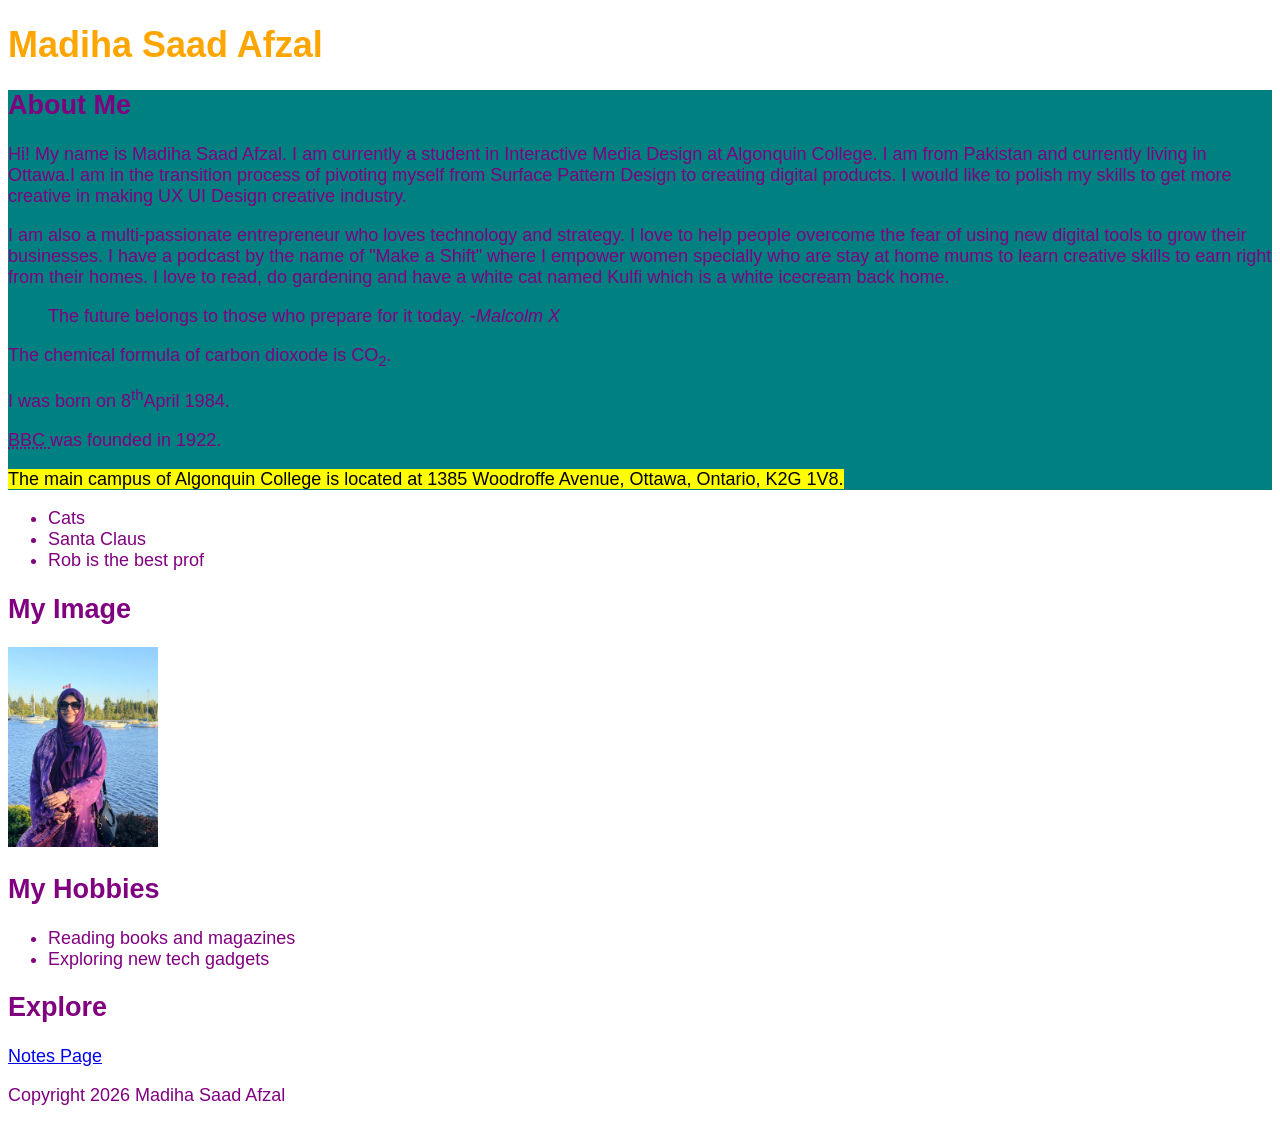
==== html-assignment/index.html @ da4be90a "Added class sector to main heading" ====
<!DOCTYPE html>
<html lang="en">
<head>
    <meta charset="UTF-8">
    <meta name="viewport" content="width=device-width, initial-scale=1.0">

    <title>HTML Assignment</title>
</head>
<body>
    <header>

         <link rel="stylesheet" href="css/main.css">

         
         
        <h1 class="site title">Madiha Saad Afzal</h1>
   

        <section class="header">

   

    <article>
        <h2>About Me</h2>
        <p>Hi! My name is Madiha Saad Afzal. I am currently a student in Interactive Media Design at Algonquin College. I am from Pakistan and currently living in Ottawa.I am in the transition process of pivoting myself from Surface Pattern Design to creating digital products. I would like to polish my skills to get more creative in making UX UI Design creative industry. </p>

        <p>I am also a multi-passionate entrepreneur who loves technology and strategy. I love to help people overcome the fear of using new digital tools to grow their businesses. I have a podcast by the name of "Make a Shift" where I empower women specially who are stay at home mums to learn creative skills to earn right from their homes. I love to read, do gardening and have a white cat named Kulfi which is a white icecream back home.</p>

        <blockquote>The future belongs to those who prepare for it today.  -<cite>Malcolm X</cite></blockquote>
        <p>The chemical formula of carbon dioxode is CO<sub>2</sub>.</p>
        <p>I was born on 8<sup>th</sup>April 1984.</p>
        <p><abbr title="British Broadcast Corporation">BBC </abbr>was founded in 1922.</p>
        <mark>The main campus of Algonquin College is located at 1385 Woodroffe Avenue, Ottawa, Ontario, K2G 1V8.</mark>

         </header>
</section>

        <ul>
            <li>Cats</li>
            <li>Santa Claus</li>
            <li>Rob is the best prof</li> 
        </ul>
    </article>

    <section>
        <h2>My Image</h2>
        <article>
            <img src="images/madihapic.jpg" alt="Madiha picture" width="150" height="200" title="Madiha posing for a picture">
        </article>
    </section>

    <section>
        <h2>My Hobbies</h2>
        <ul>
            <li>Reading books and magazines</li>
            <li>Exploring new tech gadgets</li>
        </ul>
    </section>

     <header>
    <h2>Explore</h2>
    <p><a href="notes.html">Notes Page</a></p>
    
    </header>
    <footer>
        <section class="footer"></section>
        <p>Copyright 2026 Madiha Saad Afzal</p>
        </section>
    </footer>
    
</body>
</html>
---- html-assignment/css/main.css ----
body{
    color: purple;
    font-family:Arial, Helvetica, sans-serif;
    font-size: 18px;
}

.header {
    background-color: teal;
}

.footer {
    background-color: teal;
}

h1 {
    color: orange;
}
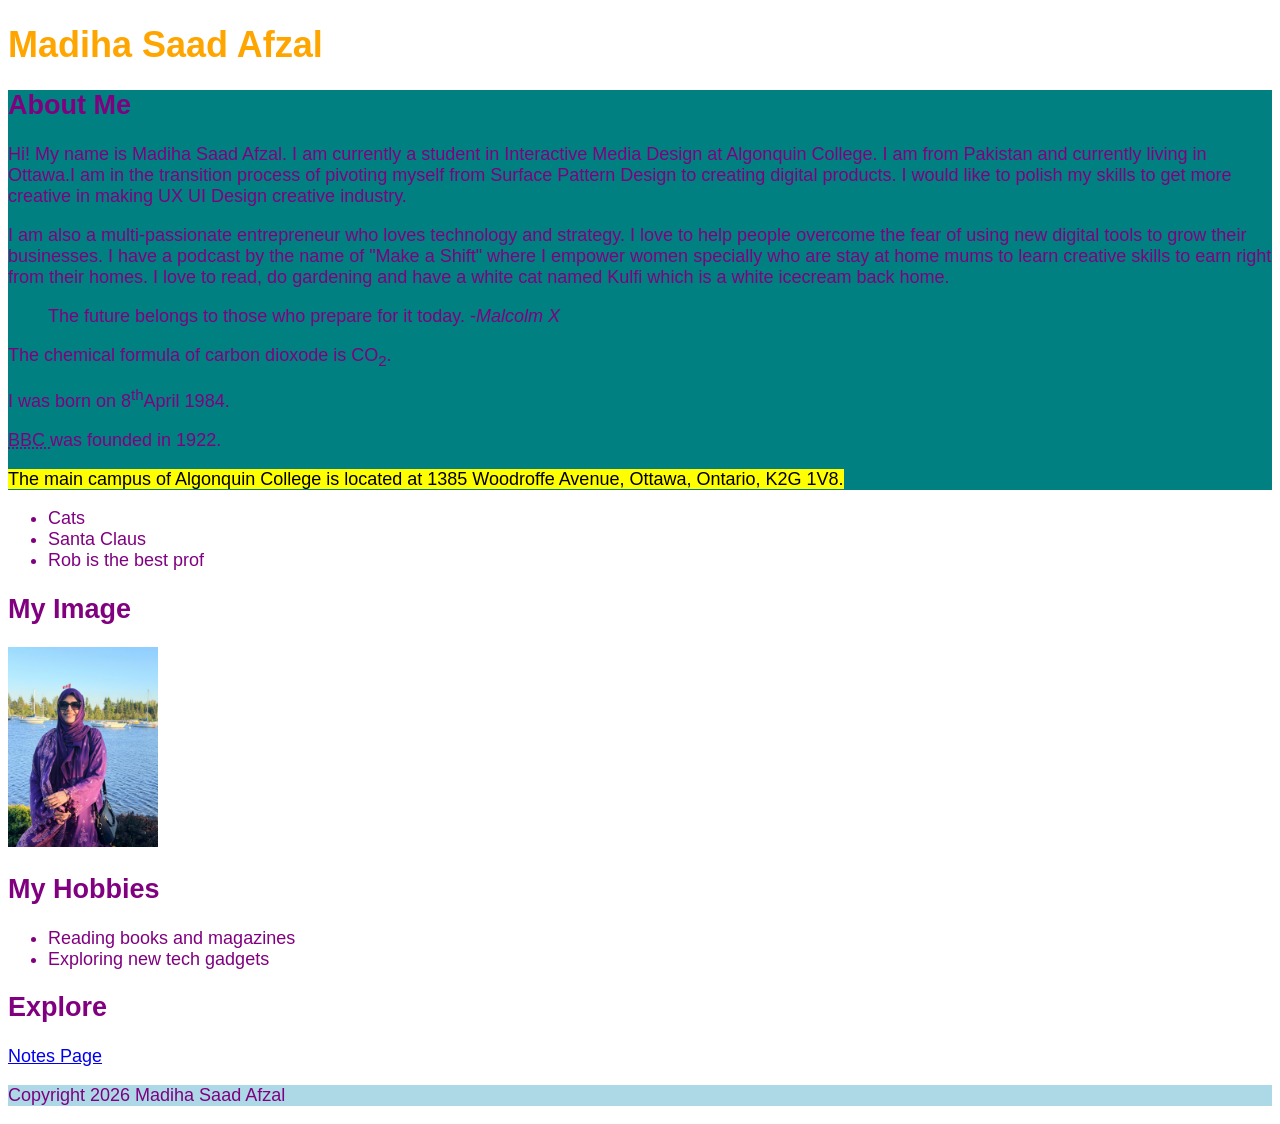
==== commit ea1951d9: "changed bg color of footer to orange" ====
--- a/html-assignment/index.html
+++ b/html-assignment/index.html
@@ -62,8 +62,9 @@
     <p><a href="notes.html">Notes Page</a></p>
     
     </header>
+
     <footer>
-        <section class="footer"></section>
+        <section class="footer">
         <p>Copyright 2026 Madiha Saad Afzal</p>
         </section>
     </footer>
--- a/html-assignment/css/main.css
+++ b/html-assignment/css/main.css
@@ -9,7 +9,7 @@
 }
 
 .footer {
-    background-color: teal;
+    background-color: lightblue;
 }
 
 h1 {
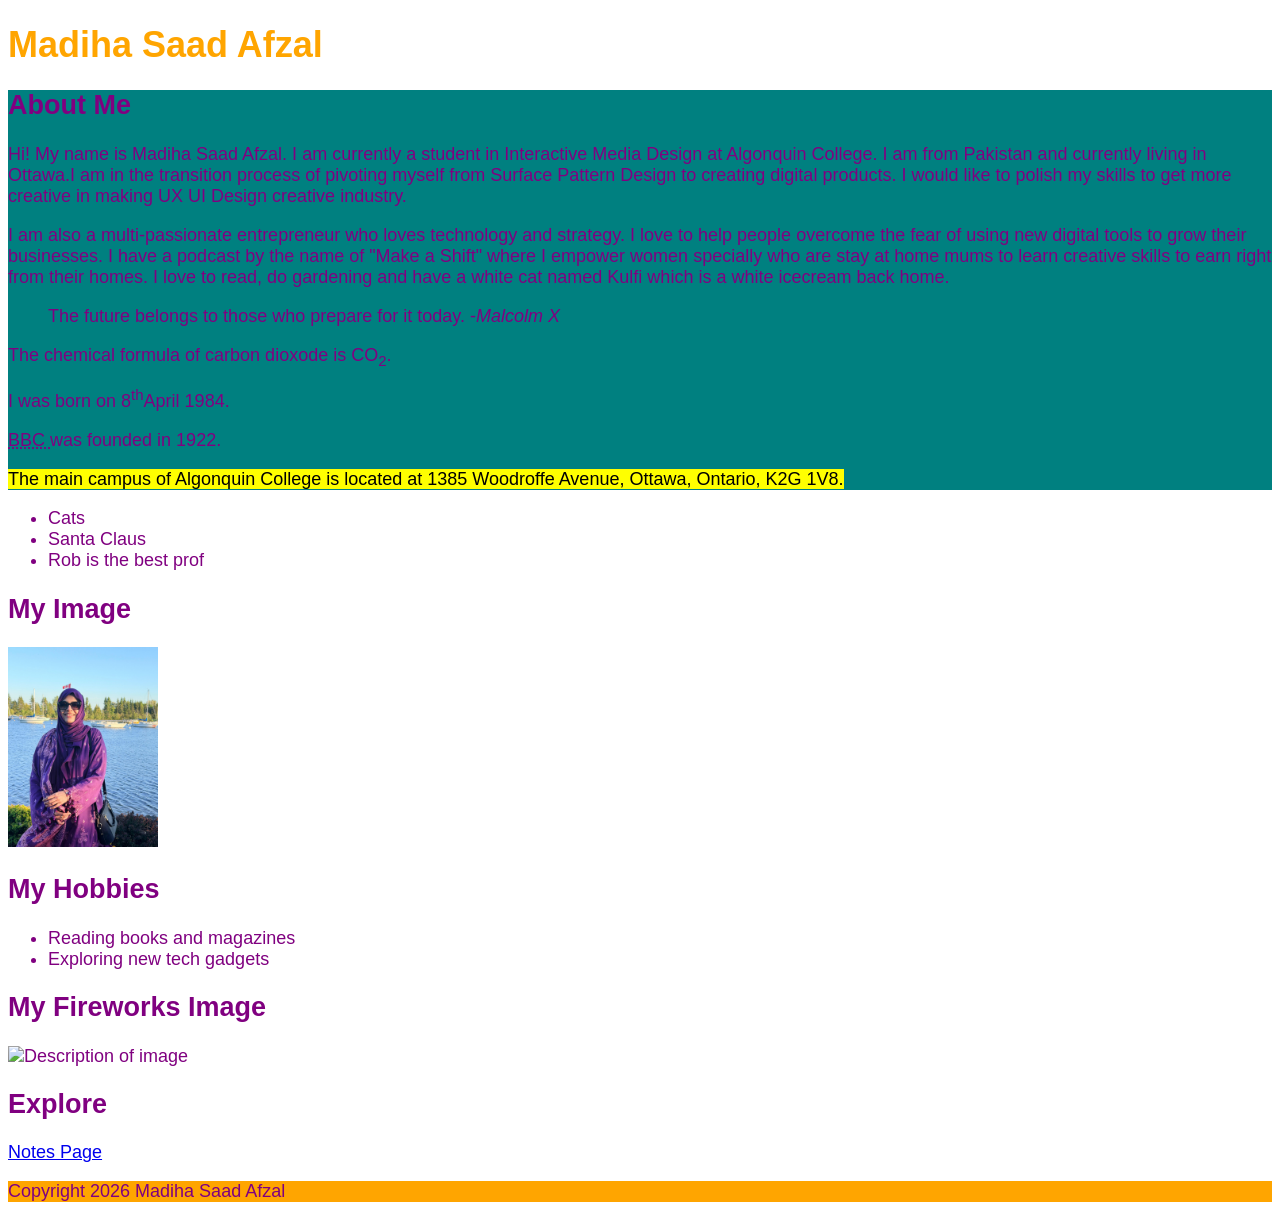
==== commit 85ae01bb: "Added my-image with mentioned specifications" ====
--- a/html-assignment/index.html
+++ b/html-assignment/index.html
@@ -57,6 +57,13 @@
         </ul>
     </section>
 
+ <section>
+        <h2>My Fireworks Image</h2>
+        <article>
+           <img src="images/my-image.jpg" id="my-image" alt="Description of image"  width="130" height="200">
+        </article>
+    </section>
+
      <header>
     <h2>Explore</h2>
     <p><a href="notes.html">Notes Page</a></p>
--- a/html-assignment/css/main.css
+++ b/html-assignment/css/main.css
@@ -9,7 +9,7 @@
 }
 
 .footer {
-    background-color: lightblue;
+    background-color: orange;
 }
 
 h1 {
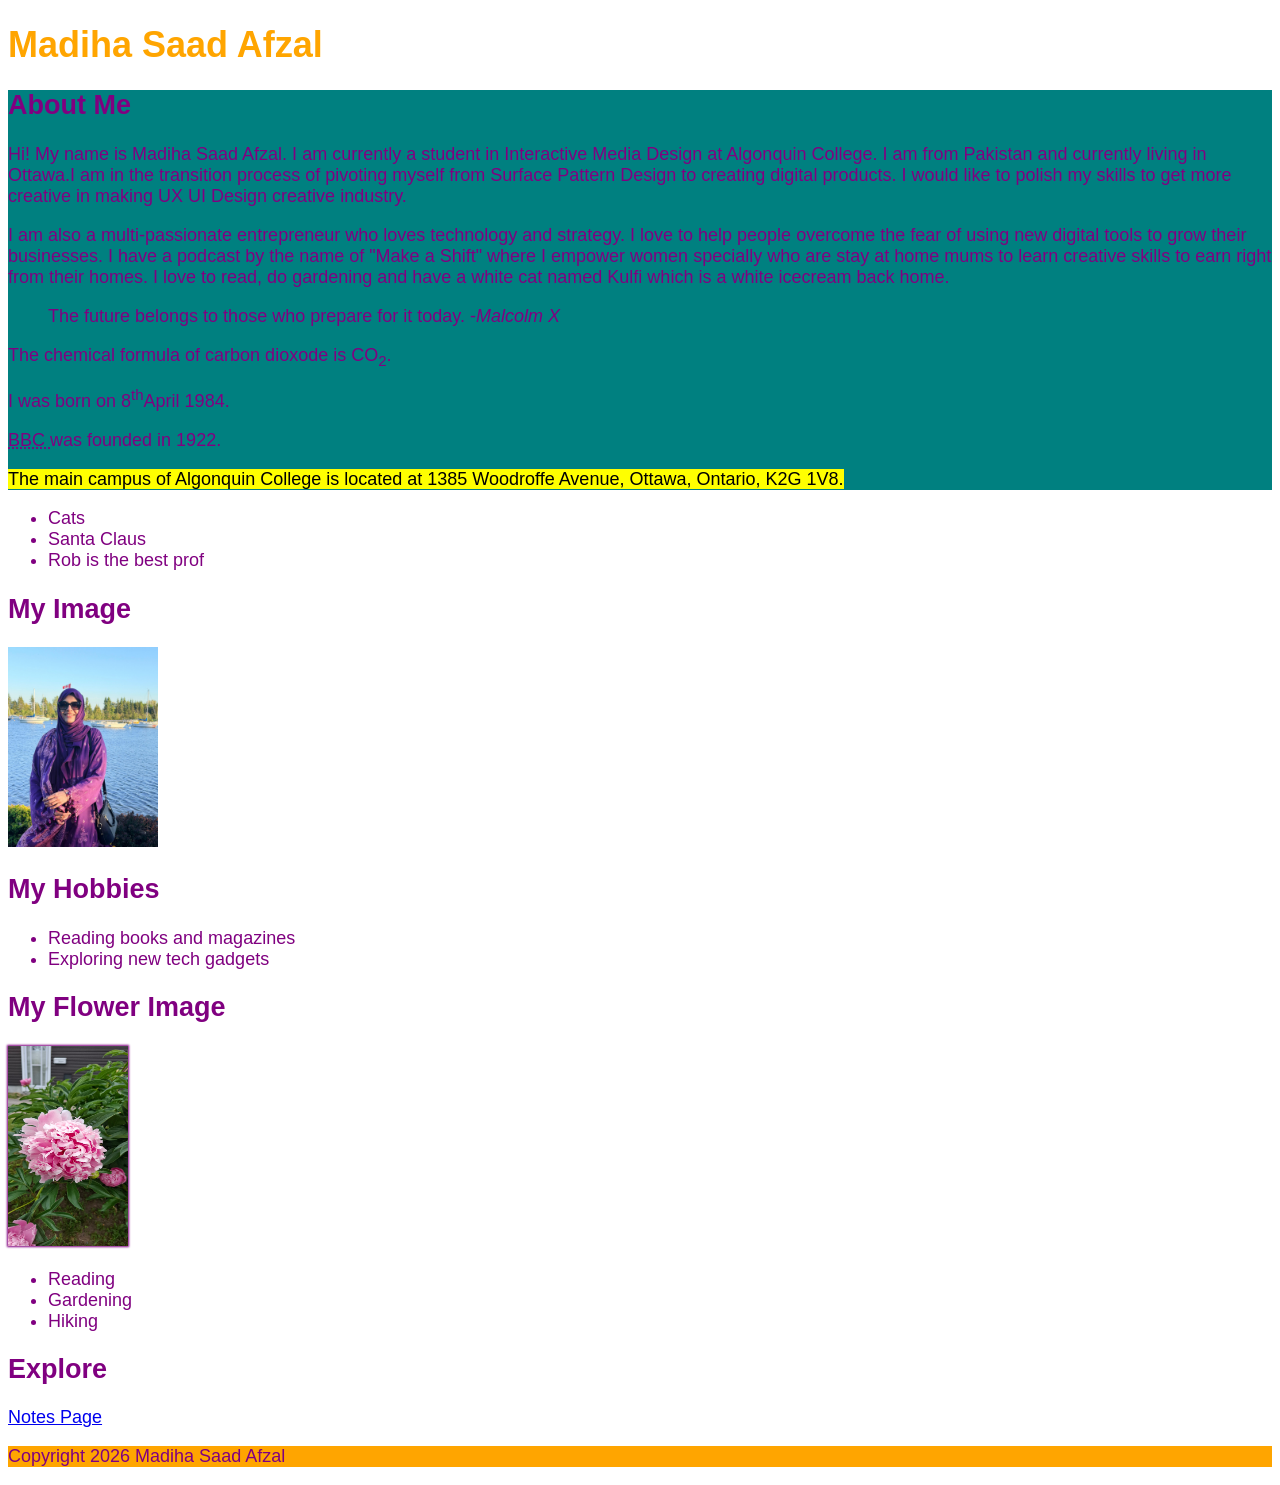
==== commit ba70a2cd: "Added hobby list in squares format" ====
--- a/html-assignment/index.html
+++ b/html-assignment/index.html
@@ -57,12 +57,22 @@
         </ul>
     </section>
 
+
  <section>
-        <h2>My Fireworks Image</h2>
+        <h2>My Flower Image</h2>
         <article>
-           <img src="images/my-image.jpg" id="my-image" alt="Description of image"  width="130" height="200">
+           <img src="images/my-image.jpg" id="my-image" alt="Flower image"  width="120" height="200">
         </article>
-    </section>
+</section>
+
+
+<section>
+    <ul id="hobby-list">
+         <li>Reading</li>
+        <li>Gardening</li>
+        <li>Hiking</li>
+    </ul>
+ </section>
 
      <header>
     <h2>Explore</h2>
--- a/html-assignment/css/main.css
+++ b/html-assignment/css/main.css
@@ -14,4 +14,8 @@
 
 h1 {
     color: orange;
+}
+
+#my-image {
+  box-shadow: 0 0 2px 1px ;
 }
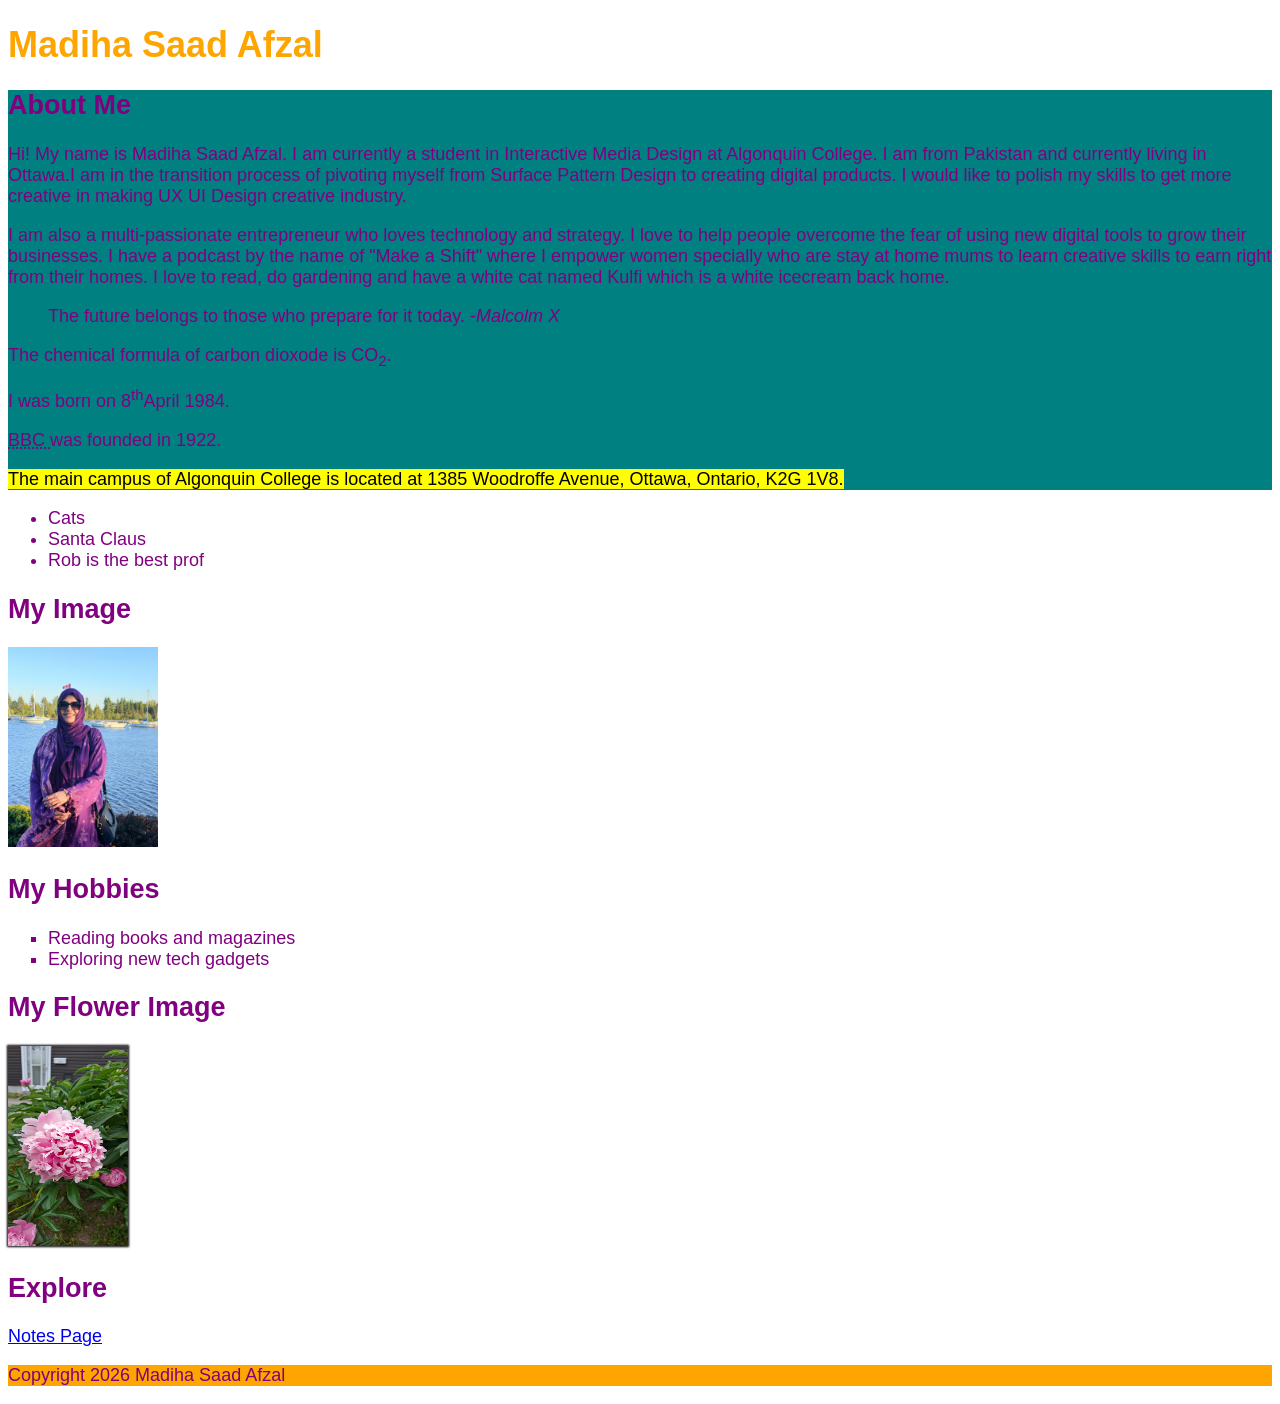
==== commit 5fb22b2b: "Replaced the bullets with squares of hobbies list" ====
--- a/html-assignment/index.html
+++ b/html-assignment/index.html
@@ -51,7 +51,7 @@
 
     <section>
         <h2>My Hobbies</h2>
-        <ul>
+        <ul id="hobby-list">
             <li>Reading books and magazines</li>
             <li>Exploring new tech gadgets</li>
         </ul>
@@ -65,14 +65,6 @@
         </article>
 </section>
 
-
-<section>
-    <ul id="hobby-list">
-         <li>Reading</li>
-        <li>Gardening</li>
-        <li>Hiking</li>
-    </ul>
- </section>
 
      <header>
     <h2>Explore</h2>
--- a/html-assignment/css/main.css
+++ b/html-assignment/css/main.css
@@ -17,5 +17,10 @@
 }
 
 #my-image {
-  box-shadow: 0 0 2px 1px ;
-}+  box-shadow: 0 0 2px 1px black;
+}
+
+#hobby-list {
+  list-style-type: square;
+}
+
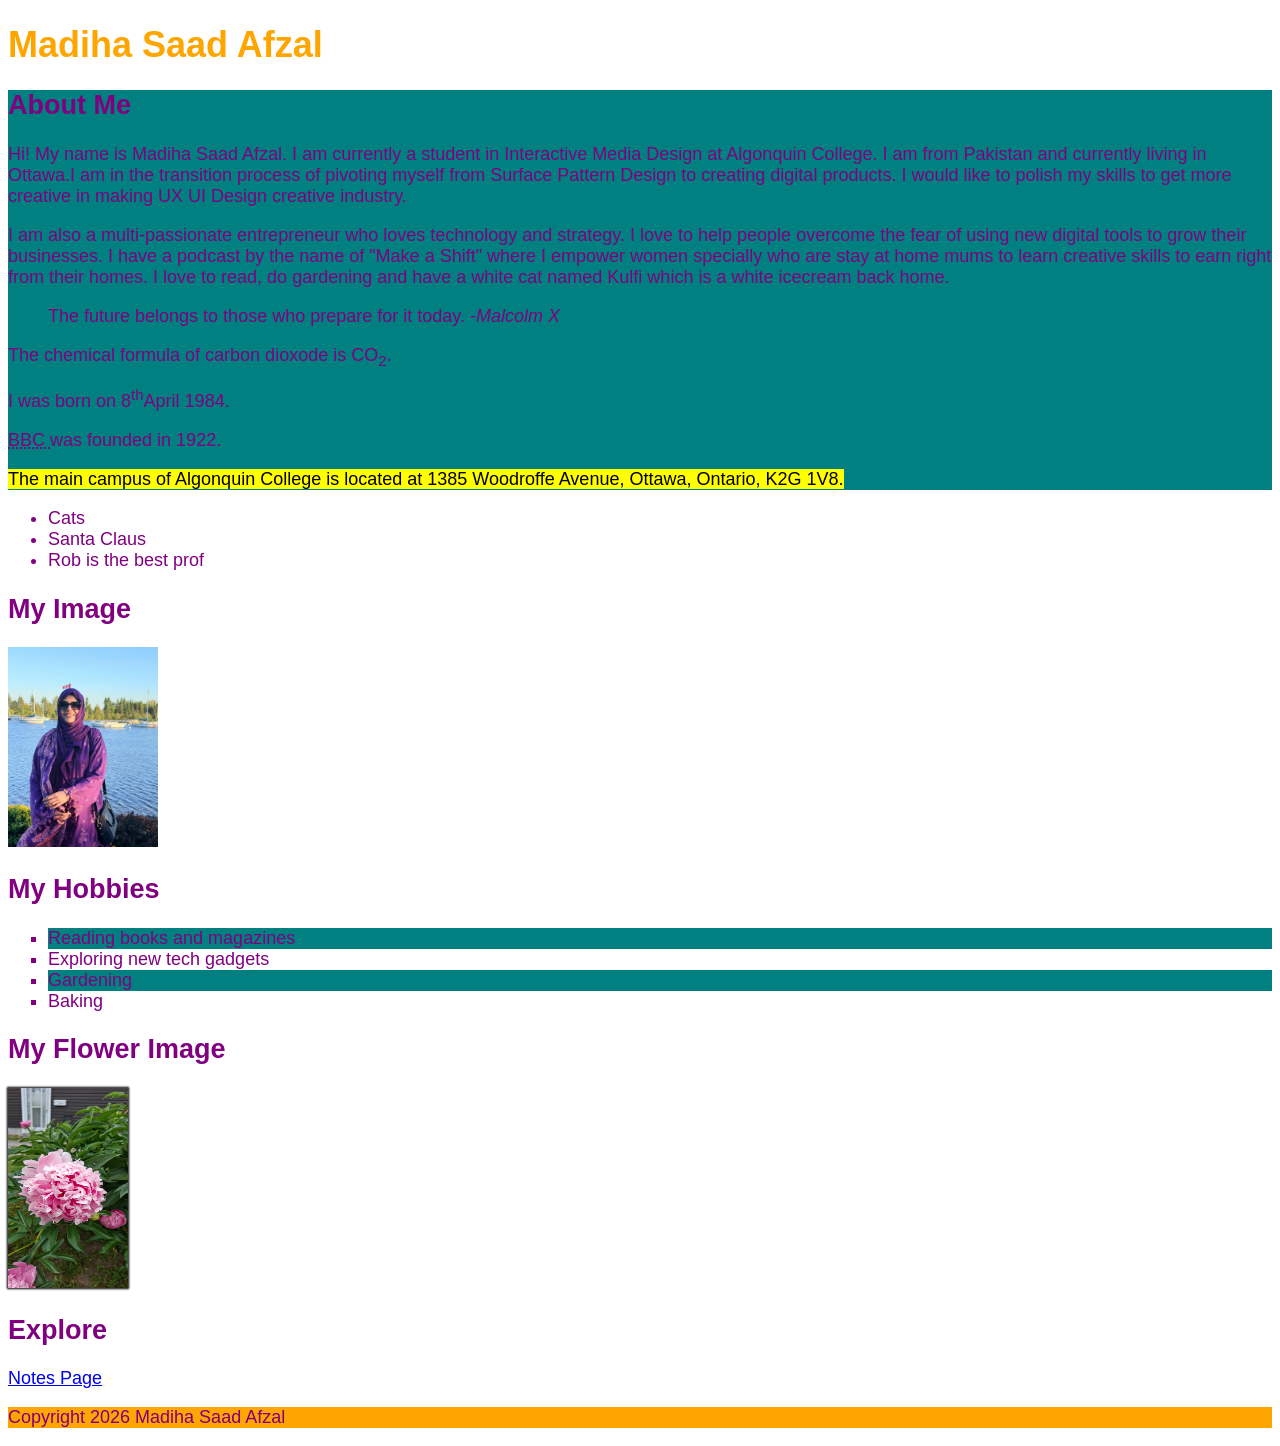
==== commit df40b01d: "Added background on odd number of hobbies" ====
--- a/html-assignment/index.html
+++ b/html-assignment/index.html
@@ -51,9 +51,11 @@
 
     <section>
         <h2>My Hobbies</h2>
-        <ul id="hobby-list">
+        <ul id="hobby-list" class="hobby">
             <li>Reading books and magazines</li>
             <li>Exploring new tech gadgets</li>
+            <li>Gardening</li>
+            <li>Baking</li>
         </ul>
     </section>
 
--- a/html-assignment/css/main.css
+++ b/html-assignment/css/main.css
@@ -24,3 +24,7 @@
   list-style-type: square;
 }
 
+.hobby li:nth-child(odd) {
+    background-color: teal;
+}
+
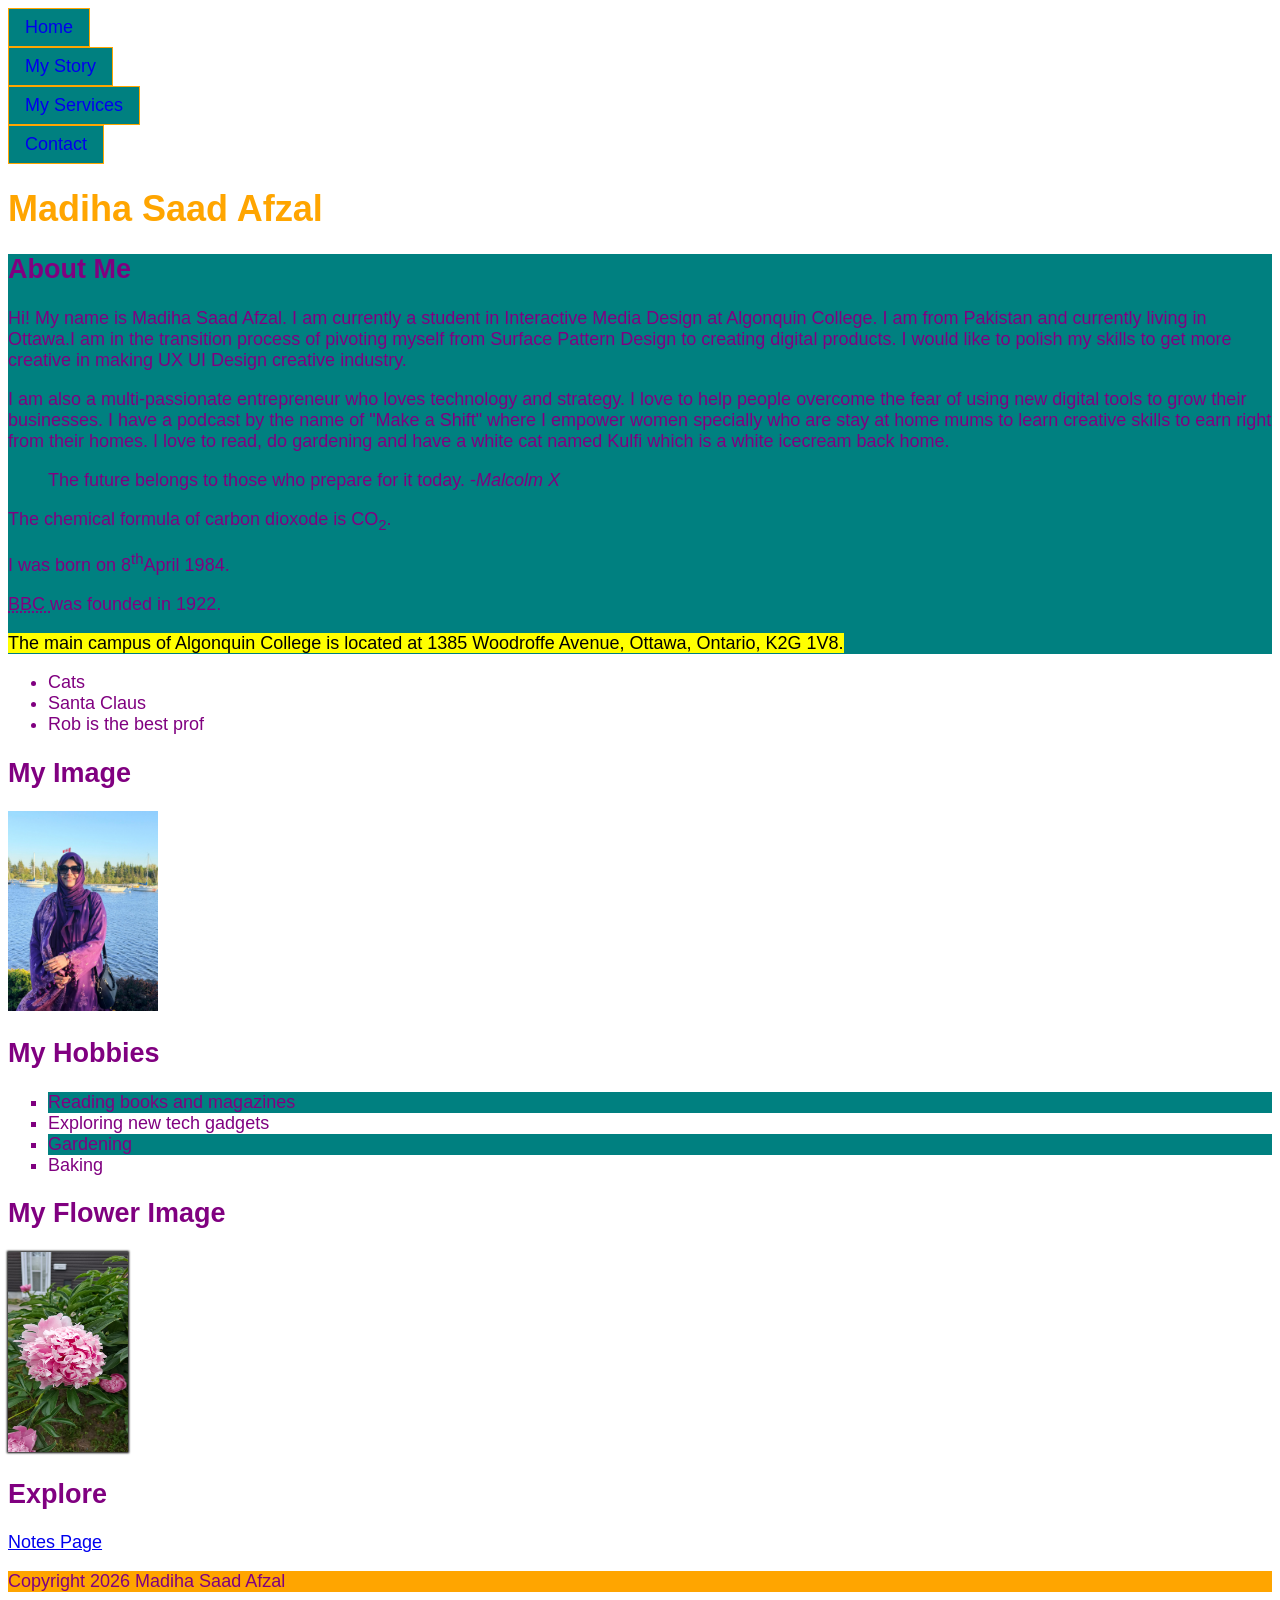
==== commit 54857e18: "Added navigation links" ====
--- a/html-assignment/index.html
+++ b/html-assignment/index.html
@@ -9,10 +9,21 @@
 <body>
     <header>
 
-         <link rel="stylesheet" href="css/main.css">
+        
+
+         <link rel="stylesheet" href="css/main.css"></link>
 
          
          
+         <nav>
+            <ul class="home">
+                <li><a href="home.html">Home</a></li>
+                <li><a href="mystory.html">My Story</a></li>
+                <li><a href="myservices.html">My Services</a></li>
+                <li><a href="contact.html">Contact</a></li>
+
+            </ul>
+        </nav>
         <h1 class="site title">Madiha Saad Afzal</h1>
    
 
--- a/html-assignment/css/main.css
+++ b/html-assignment/css/main.css
@@ -1,3 +1,34 @@
+
+
+
+nav ul {
+    list-style-type: none;
+    padding: 0px;
+    margin: 0px;
+
+}
+
+nav a {
+    text-decoration: purple;
+    background-color: teal;
+    border: 1px solid orange;
+    padding: 8px 16px;
+    display: inline-block;
+}
+    
+
+
+nav a:hover,
+nav a:focus {
+         background-color: lightblue;
+         color:grey;
+}
+
+
+
+
+
+
 body{
     color: purple;
     font-family:Arial, Helvetica, sans-serif;
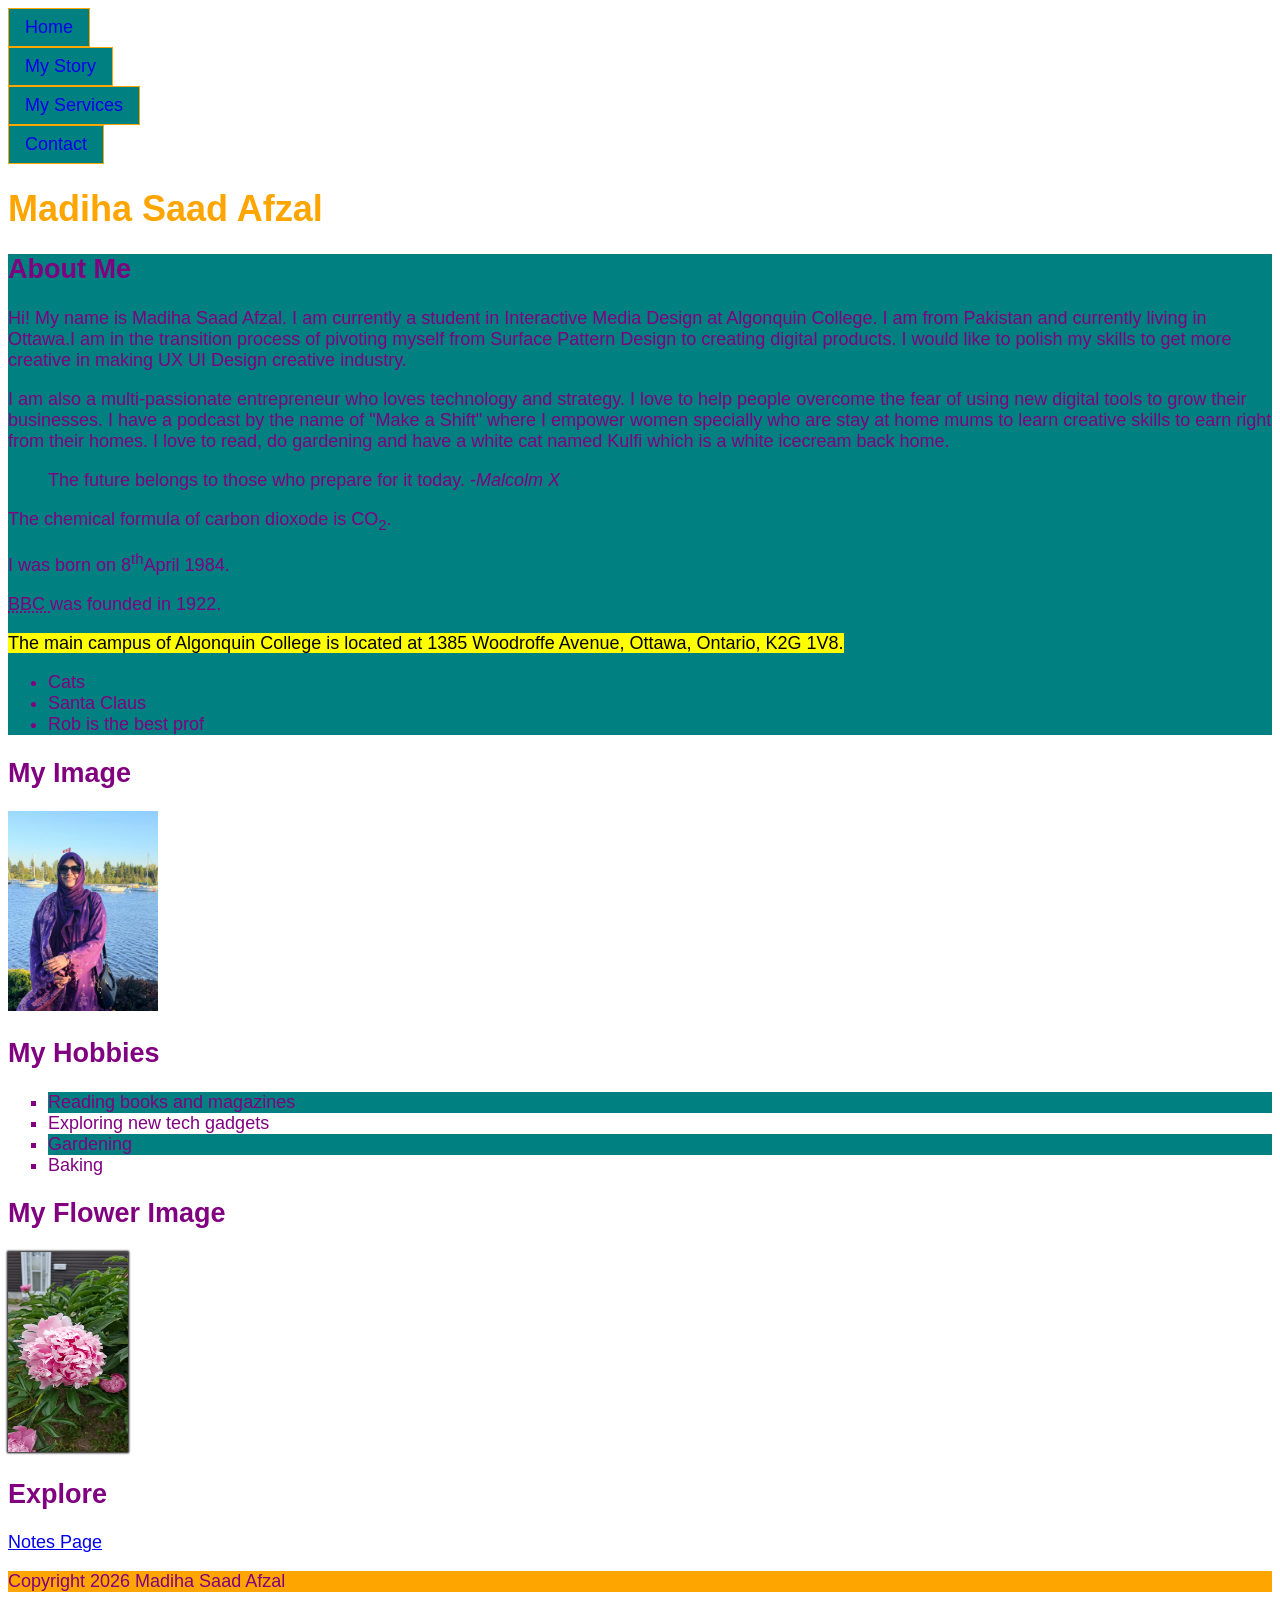
==== commit d9a94c13: "Revised the changes while validating HTML" ====
--- a/html-assignment/index.html
+++ b/html-assignment/index.html
@@ -8,13 +8,7 @@
 </head>
 <body>
     <header>
-
-        
-
-         <link rel="stylesheet" href="css/main.css"></link>
-
-         
-         
+         <link rel="stylesheet" href="css/main.css">
          <nav>
             <ul class="home">
                 <li><a href="home.html">Home</a></li>
@@ -25,33 +19,29 @@
             </ul>
         </nav>
         <h1 class="site title">Madiha Saad Afzal</h1>
-   
+        <section class="header">
+        <article>
+            <h2>About Me</h2>
+            <p>Hi! My name is Madiha Saad Afzal. I am currently a student in Interactive Media Design at Algonquin College. I am from Pakistan and currently living in Ottawa.I am in the transition process of pivoting myself from Surface Pattern Design to creating digital products. I would like to polish my skills to get more creative in making UX UI Design creative industry. </p>
 
-        <section class="header">
+            <p>I am also a multi-passionate entrepreneur who loves technology and strategy. I love to help people overcome the fear of using new digital tools to grow their businesses. I have a podcast by the name of "Make a Shift" where I empower women specially who are stay at home mums to learn creative skills to earn right from their homes. I love to read, do gardening and have a white cat named Kulfi which is a white icecream back home.</p>
 
-   
+            <blockquote>The future belongs to those who prepare for it today.  -<cite>Malcolm X</cite></blockquote>
+             <p>The chemical formula of carbon dioxode is CO<sub>2</sub>.</p>
+             <p>I was born on 8<sup>th</sup>April 1984.</p>
+            <p><abbr title="British Broadcast Corporation">BBC </abbr>was founded in 1922.</p>
+            <mark>The main campus of Algonquin College is located at 1385 Woodroffe Avenue, Ottawa, Ontario, K2G 1V8.</mark>   
 
-    <article>
-        <h2>About Me</h2>
-        <p>Hi! My name is Madiha Saad Afzal. I am currently a student in Interactive Media Design at Algonquin College. I am from Pakistan and currently living in Ottawa.I am in the transition process of pivoting myself from Surface Pattern Design to creating digital products. I would like to polish my skills to get more creative in making UX UI Design creative industry. </p>
 
-        <p>I am also a multi-passionate entrepreneur who loves technology and strategy. I love to help people overcome the fear of using new digital tools to grow their businesses. I have a podcast by the name of "Make a Shift" where I empower women specially who are stay at home mums to learn creative skills to earn right from their homes. I love to read, do gardening and have a white cat named Kulfi which is a white icecream back home.</p>
+             <ul>
+             <li>Cats</li>
+             <li>Santa Claus</li>
+             <li>Rob is the best prof</li> 
+             </ul>
+    </article>
+ </section>
+ </header>
 
-        <blockquote>The future belongs to those who prepare for it today.  -<cite>Malcolm X</cite></blockquote>
-        <p>The chemical formula of carbon dioxode is CO<sub>2</sub>.</p>
-        <p>I was born on 8<sup>th</sup>April 1984.</p>
-        <p><abbr title="British Broadcast Corporation">BBC </abbr>was founded in 1922.</p>
-        <mark>The main campus of Algonquin College is located at 1385 Woodroffe Avenue, Ottawa, Ontario, K2G 1V8.</mark>
-
-         </header>
-</section>
-
-        <ul>
-            <li>Cats</li>
-            <li>Santa Claus</li>
-            <li>Rob is the best prof</li> 
-        </ul>
-    </article>
 
     <section>
         <h2>My Image</h2>
--- a/html-assignment/css/main.css
+++ b/html-assignment/css/main.css
@@ -5,23 +5,21 @@
     list-style-type: none;
     padding: 0px;
     margin: 0px;
-
 }
 
 nav a {
-    text-decoration: purple;
+    text-decoration: none;
     background-color: teal;
     border: 1px solid orange;
     padding: 8px 16px;
     display: inline-block;
 }
-    
 
 
 nav a:hover,
 nav a:focus {
          background-color: lightblue;
-         color:grey;
+         color:purple;
 }
 
 
